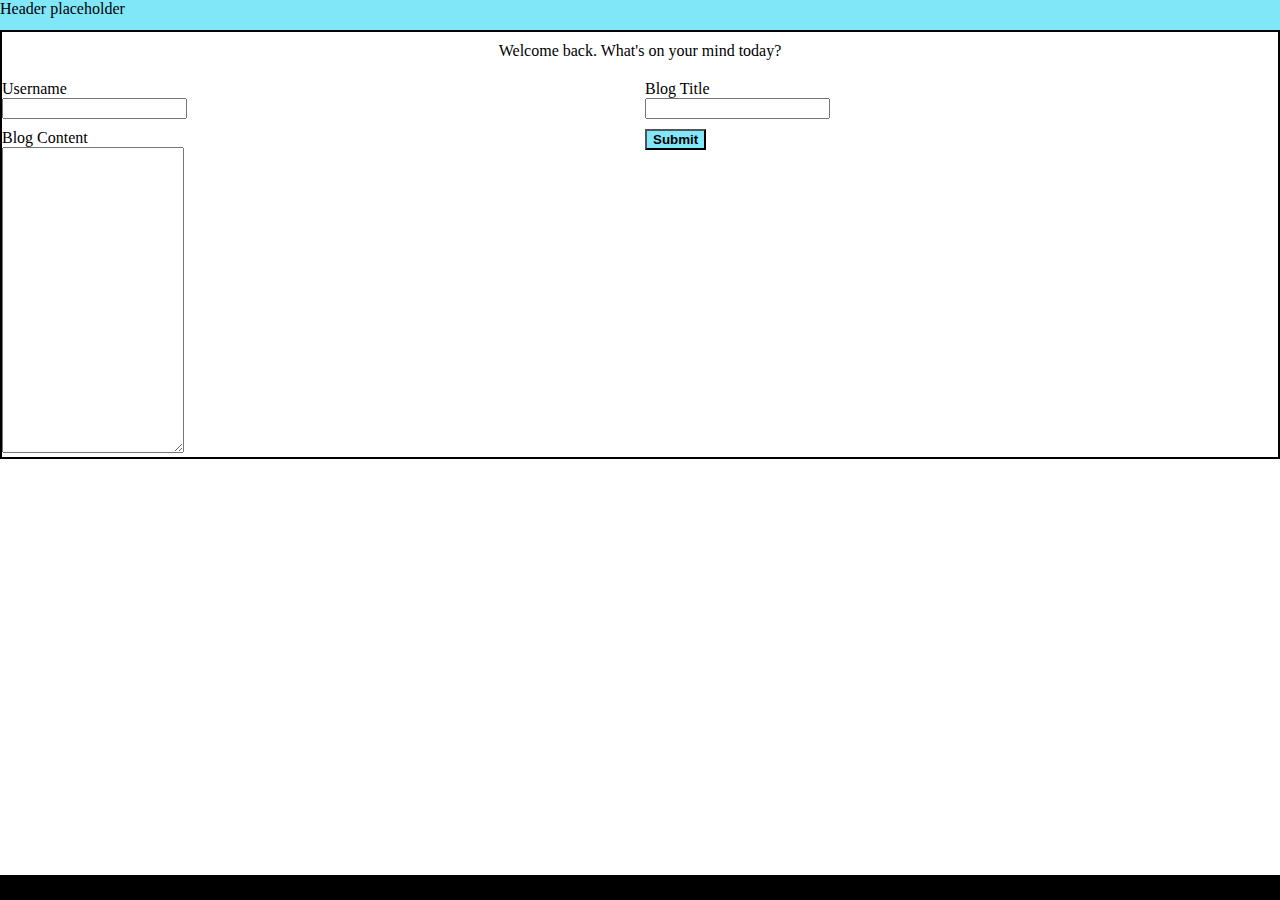
==== index.html @ d6589d42 "Correct classes, id names post split" ====
<!DOCTYPE html>
<html lang="en">
  <head>
    <meta charset="UTF-8" />
    <meta name="viewport" content="width=device-width" />
    <meta http-equiv="X-UA-Compatible" content="ie=edge" />
    <title>HTML 5 Boilerplate</title>
    <link rel="stylesheet" href="./assets/css/styles.css" />
    <link rel="stylesheet" href="./assets/css/form.css" />
  </head>
  <body>
    <header>
      <nav>Header placeholder</nav>
    </header>
    <main>
      <section>
        <div id="welcome-back">Welcome back. What's on your mind today?</div>
        <form>
          <div id="form-container">
            <div id="username-container">
              <div>Username</div>
              <input type="text" id="input-username" />
            </div>
            <div id="blog-title-container">
              <div>Blog Title</div>
              <input type="text" id="input-blog-title" />
            </div>
            <div class="full-width">
              <div>Blog Content</div>
              <textarea id="input-blog-content"></textarea>
            </div>
            <div class="full-width" id="submit-button-container">
              <button id="submit-button">Submit</button>
            </div>
          </div>
        </form>
      </section>
    </main>
    <footer>Footer placeholder</footer>
    <script src="./assets/js/form.js" defer></script>
  </body>
</html>
---- assets/css/styles.css ----
/* CSS Variables */
:root {
  --color-teal: rgb(128, 231, 249);
}

/* General Selector */
* {
}

/* Element Selectors */
header {
}

html {
  height: 100%;
  box-sizing: border-box;
}

header {
  background-color: var(--color-teal);
  height: 30px;
}

body {
  min-height: 100%;
  display: grid;
  grid-template-rows: auto 1fr auto;
  margin: 0;
  background-image: url("../images/fuente-de-los-coyotes.jpg");
  background-size: cover;
}



section {
  border: 2px solid black;
}

textarea {
}

button {
  background-color: var(--color-teal);
  font-weight: bold;
}

footer {
  background-color: black;
  height: 25px;
}

/* Class Selectors */




/* Id Selectors */



/* Media Queries */
---- assets/css/form.css ----
/* CSS Variables */
:root {
}

/* General Selector */
* {
}

/* Element Selectors */
header {
}

body {
}

/* Class Selectors */

/* Id Selectors */
#form-container {
  display: grid;
  grid-template-columns: auto auto;
  column-gap: 10px;
  row-gap: 10px;
}

#input-blog-content {
  height: 300px;
  resize: vertical;
}

#welcome-back {
  text-align: center;
  padding: 10px;
  padding-bottom: 20px;
  height: 10%;
}

/* Media Queries */
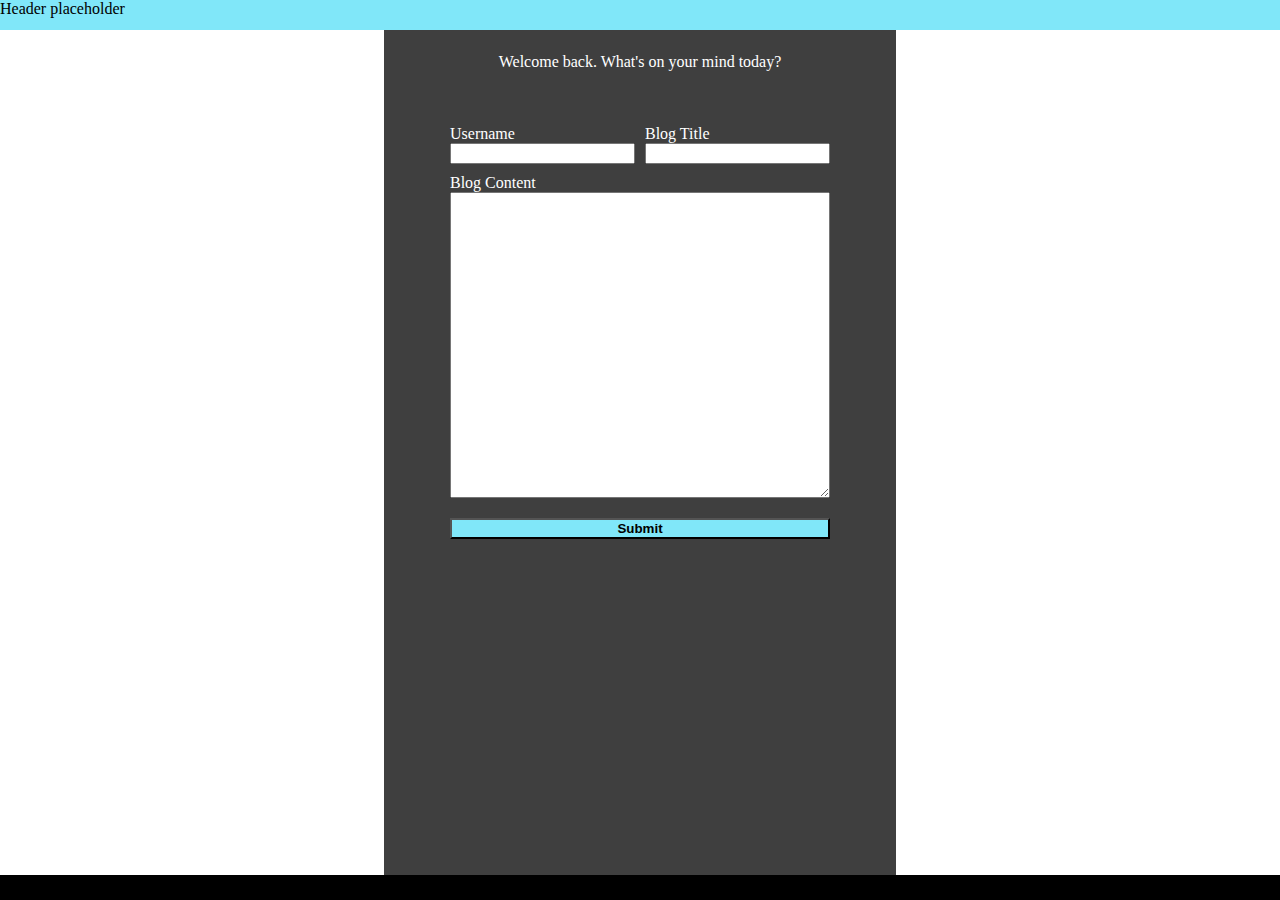
==== commit 5f7c9d04: "Further correcting overflow issues on forms page & effect on blog page" ====
--- a/index.html
+++ b/index.html
@@ -13,28 +13,26 @@
       <nav>Header placeholder</nav>
     </header>
     <main>
-      <section>
-        <div id="welcome-back">Welcome back. What's on your mind today?</div>
-        <form>
-          <div id="form-container">
-            <div id="username-container">
-              <div>Username</div>
-              <input type="text" id="input-username" />
-            </div>
-            <div id="blog-title-container">
-              <div>Blog Title</div>
-              <input type="text" id="input-blog-title" />
-            </div>
-            <div class="full-width">
-              <div>Blog Content</div>
-              <textarea id="input-blog-content"></textarea>
-            </div>
-            <div class="full-width" id="submit-button-container">
-              <button id="submit-button">Submit</button>
-            </div>
+      <div id="welcome-back">Welcome back. What's on your mind today?</div>
+      <form>
+        <div id="form-container">
+          <div id="username-container">
+            <div>Username</div>
+            <input type="text" id="input-username" />
           </div>
-        </form>
-      </section>
+          <div id="blog-title-container">
+            <div>Blog Title</div>
+            <input type="text" id="input-blog-title" />
+          </div>
+          <div class="full-width">
+            <div>Blog Content</div>
+            <textarea id="input-blog-content"></textarea>
+          </div>
+          <div class="full-width" id="submit-button-container">
+            <button id="submit-button">Submit</button>
+          </div>
+        </div>
+      </form>
     </main>
     <footer>Footer placeholder</footer>
     <script src="./assets/js/form.js" defer></script>
--- a/assets/css/styles.css
+++ b/assets/css/styles.css
@@ -16,21 +16,32 @@
   box-sizing: border-box;
 }
 
-header {
-  background-color: var(--color-teal);
-  height: 30px;
-}
-
 body {
-  min-height: 100%;
+  height: 100%;
   display: grid;
   grid-template-rows: auto 1fr auto;
+  grid-template-areas: 
+    'header'
+    'main'
+    'footer';
   margin: 0;
   background-image: url("../images/fuente-de-los-coyotes.jpg");
   background-size: cover;
 }
 
+header {
+  background-color: var(--color-teal);
+  height: 30px;
+  grid-area: header;
+}
 
+main {
+  grid-area: main;
+}
+
+footer {
+  grid-area: footer;
+}
 
 section {
   border: 2px solid black;
--- a/assets/css/form.css
+++ b/assets/css/form.css
@@ -10,10 +10,24 @@
 header {
 }
 
-body {
+main {
+  display: grid;
+  margin-left: 30%;
+  margin-right: 30%;
+  justify-content: center;
+  background-color: rgba(0, 0, 0, 0.751);
+  grid-template-rows: 10% 90%;
+  padding: 1%;
+  color: white;
 }
 
 /* Class Selectors */
+
+.full-width {
+  display: grid;
+  grid-column-start: 1;
+  grid-column-end: 3;
+}
 
 /* Id Selectors */
 #form-container {
@@ -28,6 +42,10 @@
   resize: vertical;
 }
 
+#submit-button-container {
+    margin-top: 10px;
+}
+
 #welcome-back {
   text-align: center;
   padding: 10px;
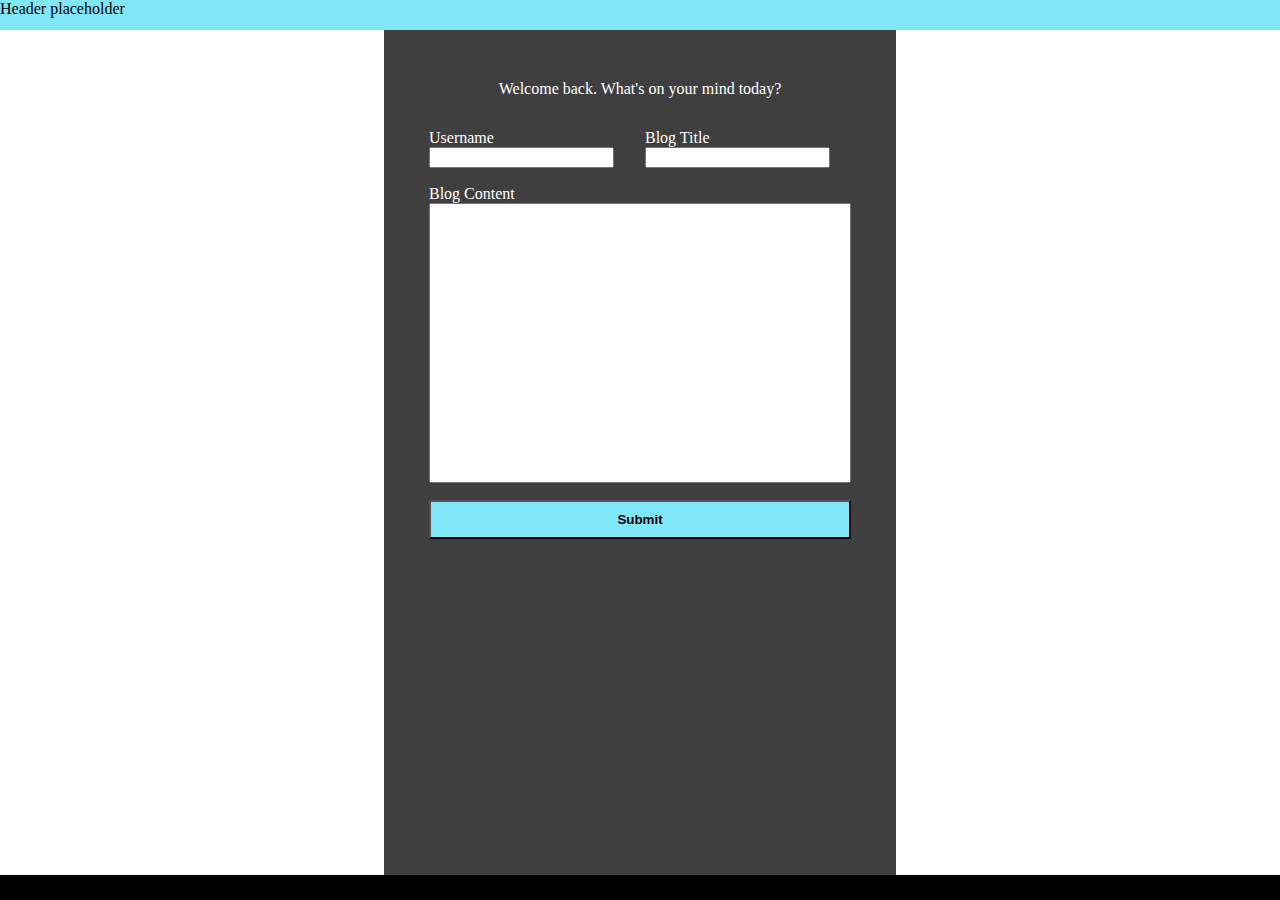
==== commit 367e692b: "Further tweaking to deal with unexpected resizing behaviors" ====
--- a/index.html
+++ b/index.html
@@ -13,9 +13,9 @@
       <nav>Header placeholder</nav>
     </header>
     <main>
-      <div id="welcome-back">Welcome back. What's on your mind today?</div>
       <form>
         <div id="form-container">
+          <div id="welcome-back">Welcome back. What's on your mind today?</div>
           <div id="username-container">
             <div>Username</div>
             <input type="text" id="input-username" />
@@ -24,11 +24,11 @@
             <div>Blog Title</div>
             <input type="text" id="input-blog-title" />
           </div>
-          <div class="full-width">
+          <div id="blog-content-container">
             <div>Blog Content</div>
             <textarea id="input-blog-content"></textarea>
           </div>
-          <div class="full-width" id="submit-button-container">
+          <div id="submit-button-container">
             <button id="submit-button">Submit</button>
           </div>
         </div>
--- a/assets/css/form.css
+++ b/assets/css/form.css
@@ -11,46 +11,66 @@
 }
 
 main {
-  display: grid;
   margin-left: 30%;
   margin-right: 30%;
-  justify-content: center;
+  padding-left: 5vh;
+  padding-right: 5vh;
   background-color: rgba(0, 0, 0, 0.751);
-  grid-template-rows: 10% 90%;
-  padding: 1%;
   color: white;
+}
+
+form {
+  margin-top: 50px;
 }
 
 /* Class Selectors */
 
-.full-width {
-  display: grid;
-  grid-column-start: 1;
-  grid-column-end: 3;
-}
 
 /* Id Selectors */
 #form-container {
   display: grid;
+  grid-template-areas: 
+    'welcome welcome'
+    'username title'
+    'content content'
+    'submit submit';
   grid-template-columns: auto auto;
+  grid-template-rows: 1fr 1fr 8fr 1fr;
   column-gap: 10px;
   row-gap: 10px;
 }
 
+#blog-content-container {
+  display: grid;
+  grid-template-rows: auto 90%;
+  align-content: center;
+  grid-area: content;
+}
+
 #input-blog-content {
-  height: 300px;
-  resize: vertical;
+  display: grid;
+  overflow: auto;
+  resize: none;
 }
 
 #submit-button-container {
-    margin-top: 10px;
+  display: grid;
+  grid-area: submit;
+    /* margin-top: 10px; */
 }
 
 #welcome-back {
+  grid-area: welcome;
   text-align: center;
-  padding: 10px;
-  padding-bottom: 20px;
-  height: 10%;
 }
 
 /* Media Queries */
+
+@media (max-width: 970px) {
+  main {
+    margin-left: 10px;
+    margin-right: 10px;
+    padding-left: 20px;
+    padding-right: 20px;
+  }
+}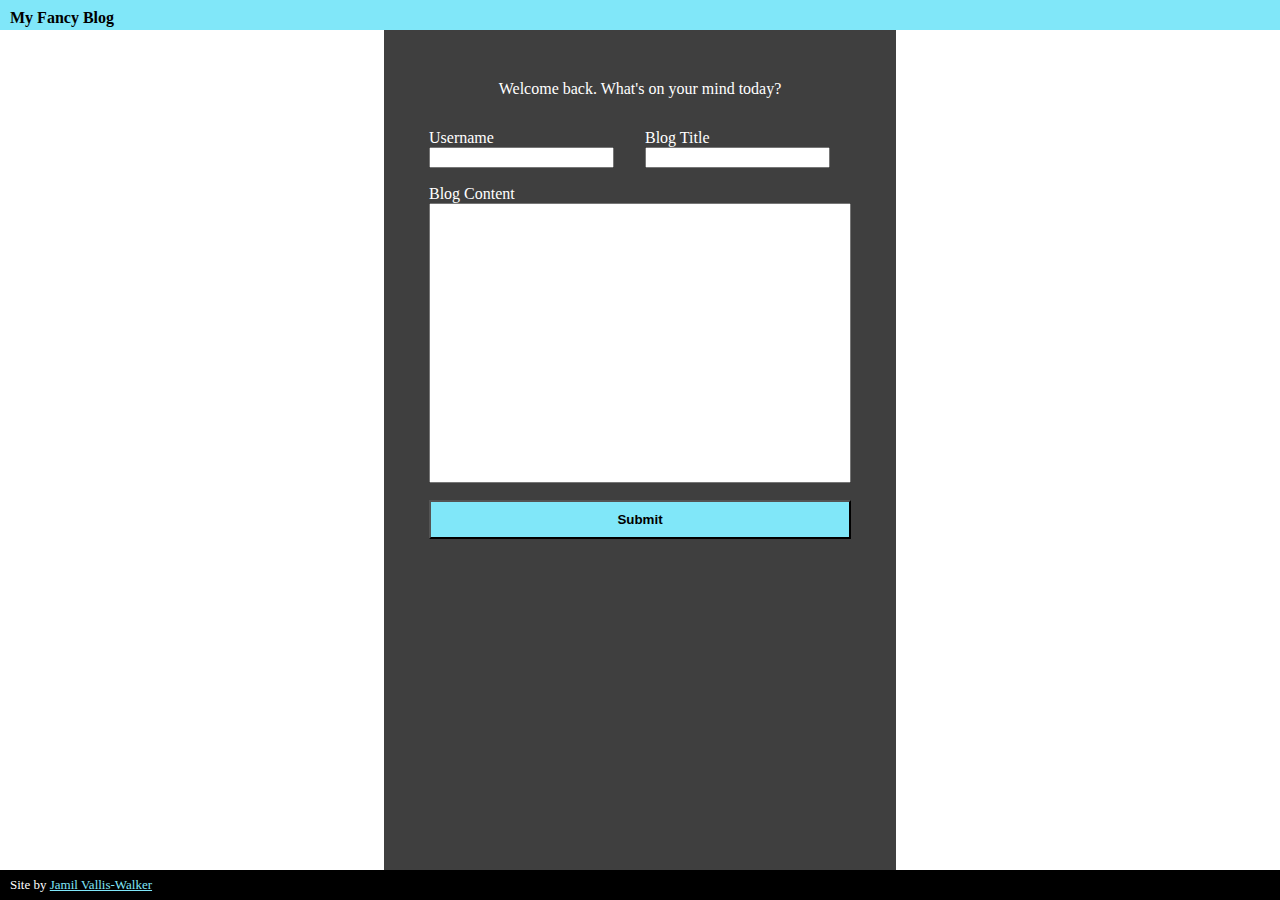
==== commit 05f5df0f: "Remove header/footer placeholders, set up js to populate, add styling" ====
--- a/index.html
+++ b/index.html
@@ -10,7 +10,7 @@
   </head>
   <body>
     <header>
-      <nav>Header placeholder</nav>
+      <nav></nav>
     </header>
     <main>
       <form>
@@ -34,7 +34,8 @@
         </div>
       </form>
     </main>
-    <footer>Footer placeholder</footer>
+    <footer></footer>
+    <script src="./assets/js/logic.js" defer></script>
     <script src="./assets/js/form.js" defer></script>
   </body>
 </html>
--- a/assets/css/styles.css
+++ b/assets/css/styles.css
@@ -21,9 +21,9 @@
   display: grid;
   grid-template-rows: auto 1fr auto;
   grid-template-areas: 
-    'header'
-    'main'
-    'footer';
+  'header'
+  'main'
+  'footer';
   margin: 0;
   background-image: url("../images/fuente-de-los-coyotes.jpg");
   background-size: cover;
@@ -33,18 +33,42 @@
   background-color: var(--color-teal);
   height: 30px;
   grid-area: header;
+
+  display: grid;
+  align-items: center;
+  color: black;
+  font-weight: bold;
+  padding-left: 10px;
 }
 
 main {
   grid-area: main;
 }
 
+.inverted-filter {
+  filter: invert(100%);
+  transition: .3s ease-in-out;
+}
+
+.regular-filter {
+  filter: invert(0%);
+  transition: .3s ease-in-out;
+}
+
+.dark-header {
+  /* background-image: url("../images/fuente-de-los-coyotes.jpg");
+  background-size: cover; */
+  background-color: rgb(43, 43, 131);
+  transition: .3s ease-in-out;
+}
+
+.restored-header {
+  background-color: var(--color-teal);
+  transition: .3s ease-in-out;
+}
+
 footer {
   grid-area: footer;
-}
-
-section {
-  border: 2px solid black;
 }
 
 textarea {
@@ -56,8 +80,21 @@
 }
 
 footer {
+  display: grid;
+  align-items: center;
+  font-size: small;
+  color: white;
+  padding-left: 10px;
   background-color: black;
-  height: 25px;
+  height: 30px;
+}
+
+footer div a {
+  color: var(--color-teal);
+}
+
+footer div a:visited {
+  color: var(--color-teal);
 }
 
 /* Class Selectors */
@@ -70,3 +107,6 @@
 
 
 /* Media Queries */
+@media (max-width: 970px) {
+  /* placeholder */
+}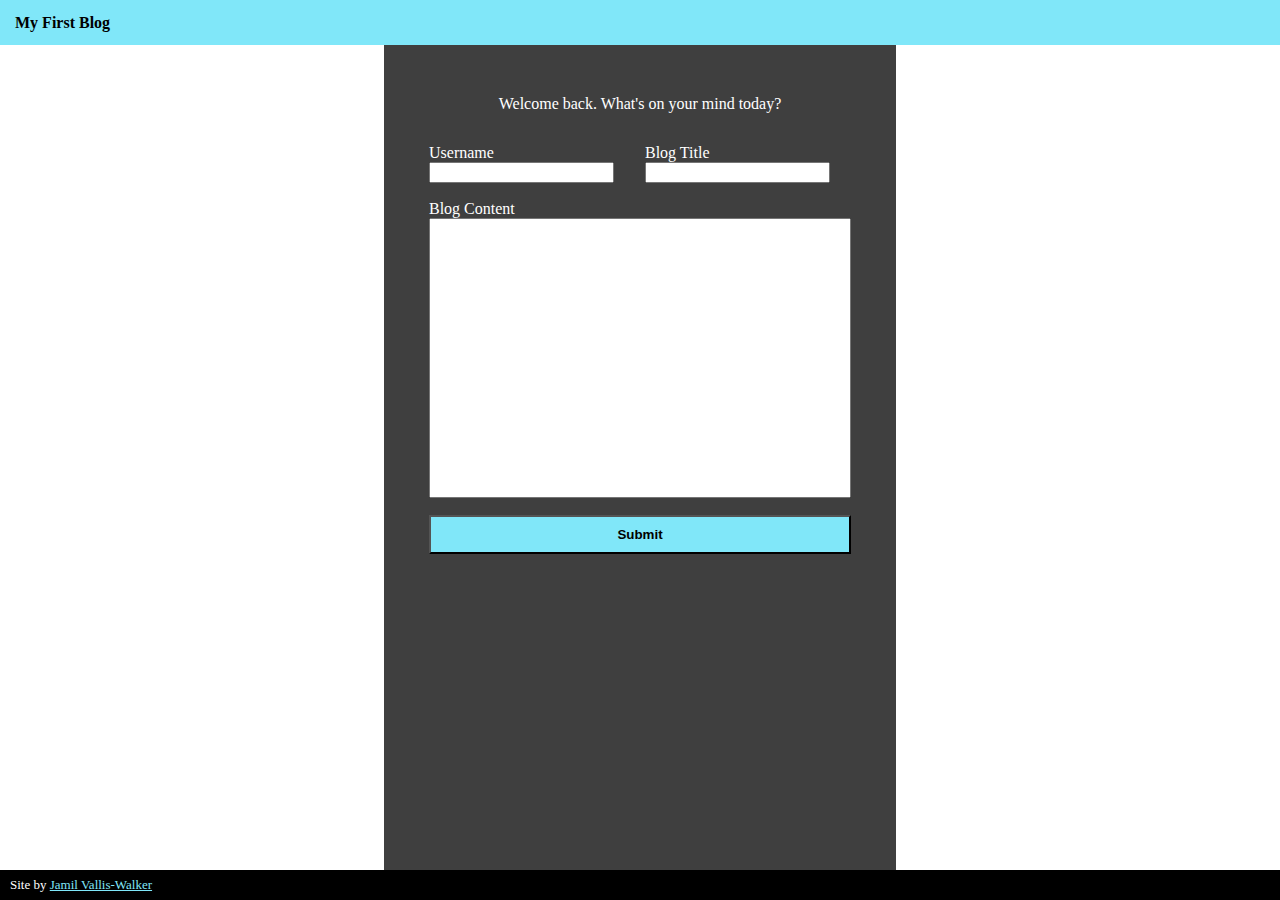
==== commit b059800e: "Update blog title" ====
--- a/index.html
+++ b/index.html
@@ -10,6 +10,7 @@
   </head>
   <body>
     <header>
+      <div class="page-title">My First Blog</div>
       <nav></nav>
     </header>
     <main>
--- a/assets/css/styles.css
+++ b/assets/css/styles.css
@@ -5,6 +5,7 @@
 
 /* General Selector */
 * {
+  scrollbar-color: rgba(128, 231, 249, 0.832) rgba(111, 111, 111, 0);
 }
 
 /* Element Selectors */
@@ -31,14 +32,26 @@
 
 header {
   background-color: var(--color-teal);
-  height: 30px;
+  height: 45px;
   grid-area: header;
 
   display: grid;
+  grid-template-columns: auto auto;
+  justify-content: space-between;
   align-items: center;
   color: black;
   font-weight: bold;
-  padding-left: 10px;
+}
+
+nav {
+  display: flex;
+  padding-right: 15px;
+}
+
+nav div {
+  display: grid;
+  align-items: center;
+  padding-right: 25px;
 }
 
 main {
@@ -59,6 +72,7 @@
   /* background-image: url("../images/fuente-de-los-coyotes.jpg");
   background-size: cover; */
   background-color: rgb(43, 43, 131);
+  color: white;
   transition: .3s ease-in-out;
 }
 
@@ -98,9 +112,13 @@
 }
 
 /* Class Selectors */
+.page-title {
+  padding-left: 15px;
+}
 
-
-
+.nav-item {
+  cursor: pointer;
+}
 
 /* Id Selectors */
 
--- a/assets/css/form.css
+++ b/assets/css/form.css
@@ -24,7 +24,10 @@
 }
 
 /* Class Selectors */
-
+.invalid {
+  box-shadow: 0 0 5px red;
+  border: 2px solid red;
+}
 
 /* Id Selectors */
 #form-container {
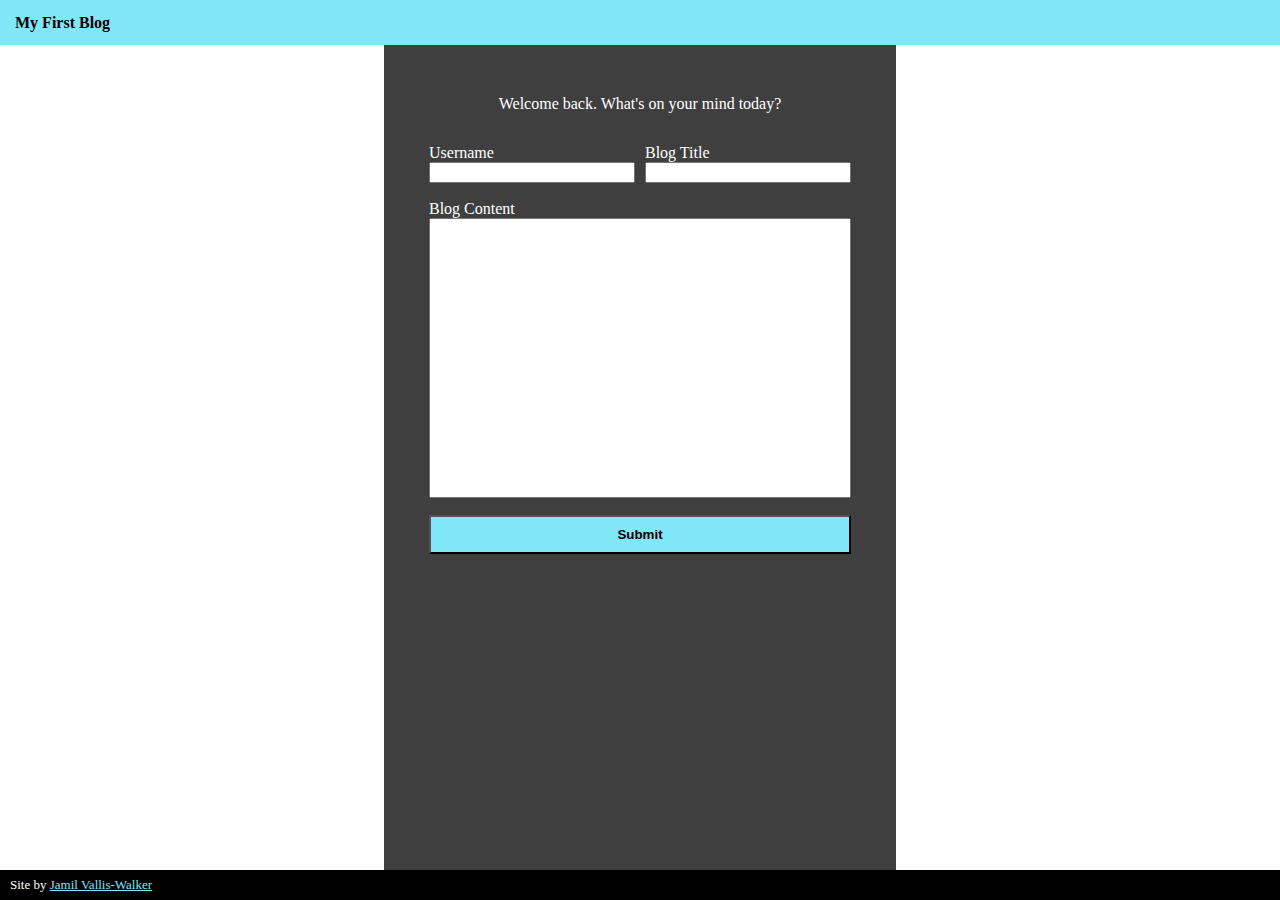
==== commit d1a55d50: "Add grid to field containers to fill available column space" ====
--- a/index.html
+++ b/index.html
@@ -17,11 +17,11 @@
       <form>
         <div id="form-container">
           <div id="welcome-back">Welcome back. What's on your mind today?</div>
-          <div id="username-container">
+          <div class="field-container">
             <div>Username</div>
             <input type="text" id="input-username" />
           </div>
-          <div id="blog-title-container">
+          <div class="field-container">
             <div>Blog Title</div>
             <input type="text" id="input-blog-title" />
           </div>
--- a/assets/css/form.css
+++ b/assets/css/form.css
@@ -27,6 +27,10 @@
 .invalid {
   box-shadow: 0 0 5px red;
   border: 2px solid red;
+}
+
+.field-container {
+  display: grid;
 }
 
 /* Id Selectors */
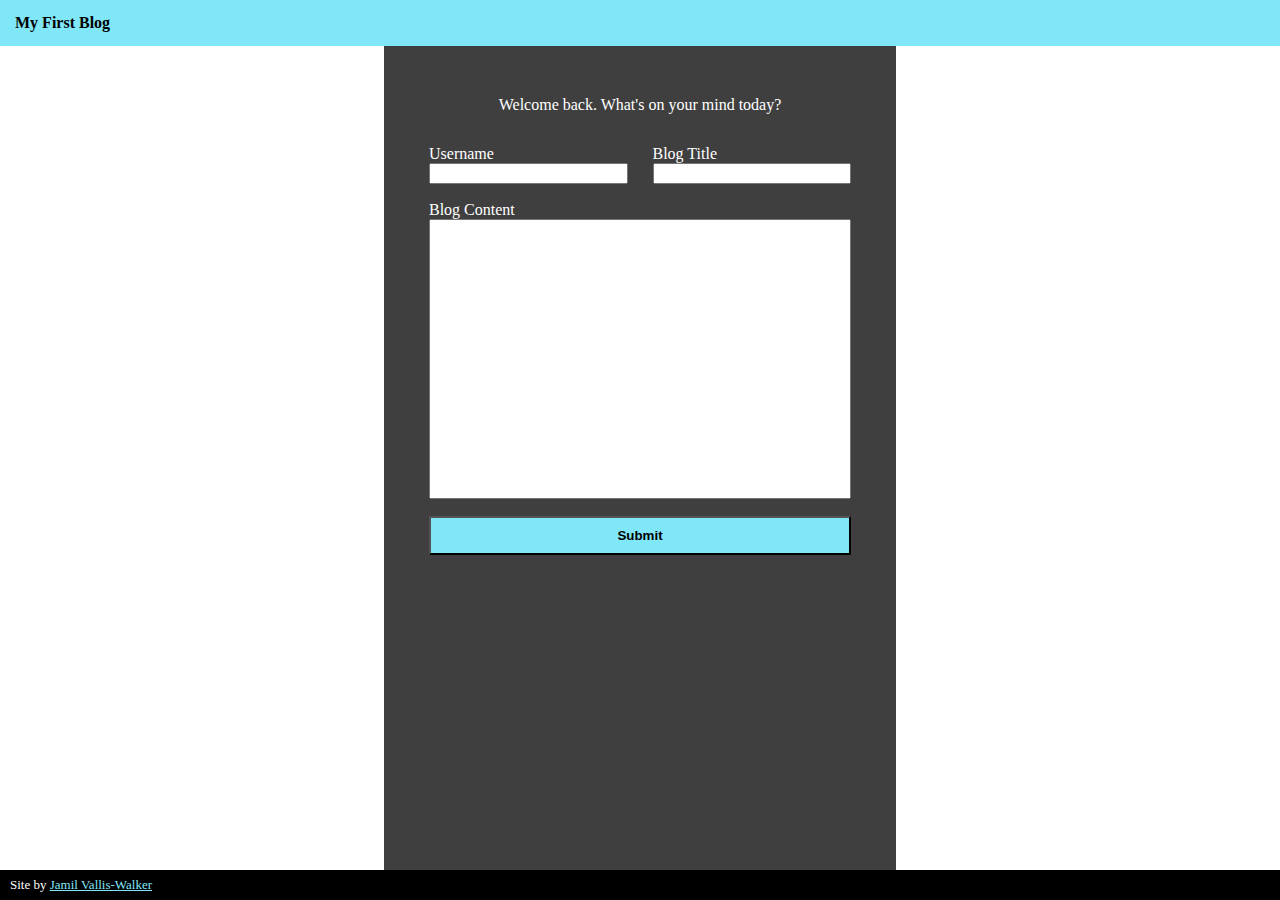
==== commit 9a5cd382: "Update light/dark mode styling, include scrollbar" ====
--- a/index.html
+++ b/index.html
@@ -8,7 +8,7 @@
     <link rel="stylesheet" href="./assets/css/styles.css" />
     <link rel="stylesheet" href="./assets/css/form.css" />
   </head>
-  <body>
+  <body class="light-scrollbar">
     <header>
       <div class="page-title">My First Blog</div>
       <nav></nav>
--- a/assets/css/styles.css
+++ b/assets/css/styles.css
@@ -1,15 +1,16 @@
 /* CSS Variables */
 :root {
   --color-teal: rgb(128, 231, 249);
+  --color-darkmode-blue: rgb(43, 43, 131);
 }
 
 /* General Selector */
 * {
-  scrollbar-color: rgba(128, 231, 249, 0.832) rgba(111, 111, 111, 0);
 }
 
 /* Element Selectors */
 header {
+  transition: .3s ease-in-out;
 }
 
 html {
@@ -32,7 +33,7 @@
 
 header {
   background-color: var(--color-teal);
-  height: 45px;
+  height: 46px;
   grid-area: header;
 
   display: grid;
@@ -69,15 +70,18 @@
 }
 
 .dark-header {
-  /* background-image: url("../images/fuente-de-los-coyotes.jpg");
-  background-size: cover; */
-  background-color: rgb(43, 43, 131);
+  background-color: var(--color-darkmode-blue);
   color: white;
   transition: .3s ease-in-out;
 }
 
-.restored-header {
-  background-color: var(--color-teal);
+.light-scrollbar {
+  scrollbar-color: rgba(128, 231, 249, 0.832) rgba(111, 111, 111, 0);
+  transition: .3s ease-in-out;
+}
+
+.dark-scrollbar {
+  scrollbar-color: var(--color-darkmode-blue) rgba(111, 111, 111, 0);
   transition: .3s ease-in-out;
 }
 
--- a/assets/css/form.css
+++ b/assets/css/form.css
@@ -43,7 +43,7 @@
     'submit submit';
   grid-template-columns: auto auto;
   grid-template-rows: 1fr 1fr 8fr 1fr;
-  column-gap: 10px;
+  column-gap: 25px;
   row-gap: 10px;
 }
 
